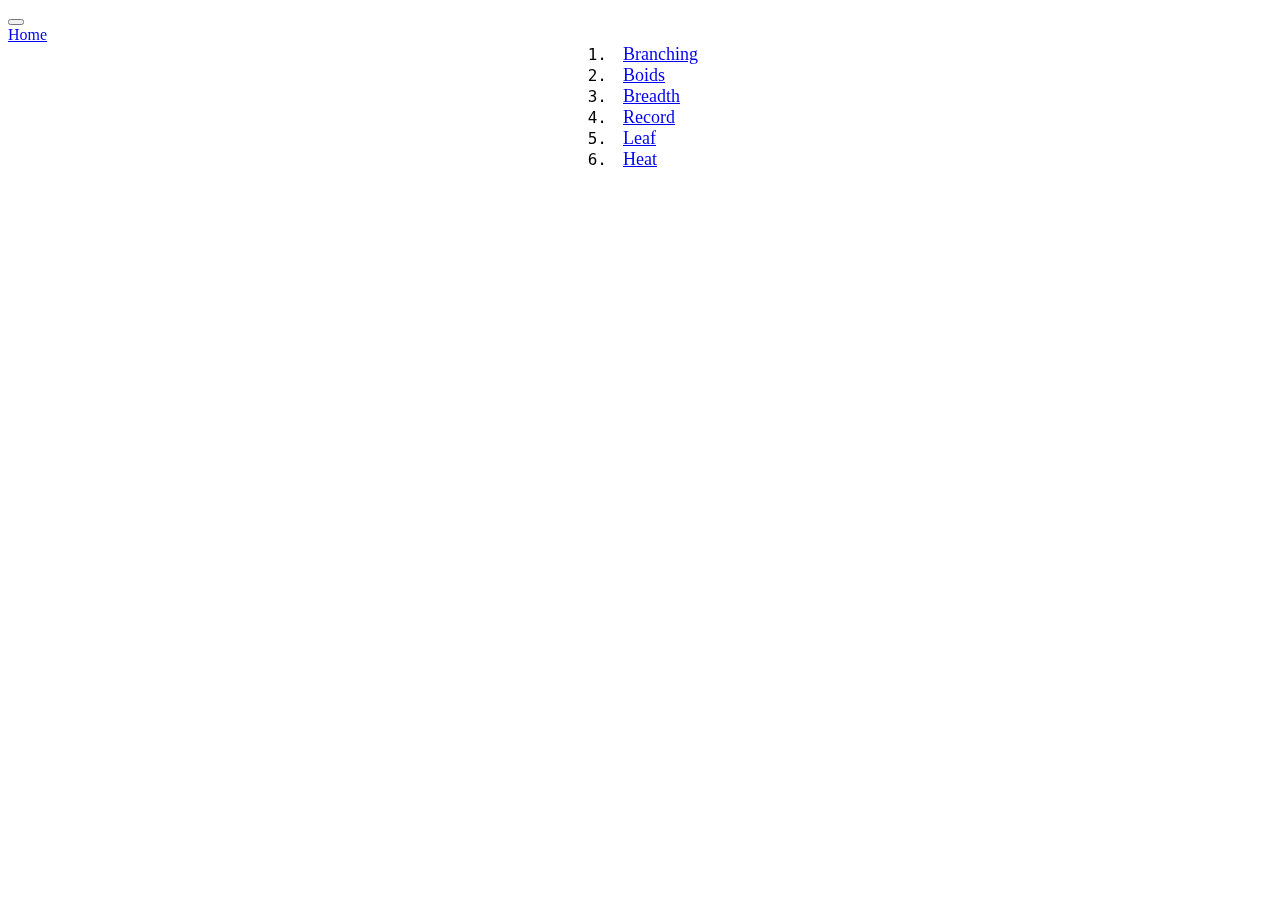
==== index.html @ f30bd82c "first commit" ====
<!DOCTYPE html>
<html lang="en">
<head>
    <meta charset="UTF-8">
    <meta name="viewport" content="width=device-width, initial-scale=1.0">
    <title>twhlynch • generative art</title>

    <meta name="description" content="Generative art.">
    <meta name="keywords" content=".index index dotindex tom lynch twhlynch grab grabvr vr mods modding discord tools programming coding website development developer github">
    <meta name="author" content="twhlynch">

    <meta property="og:title" content="twhlynch • generative art">
    <meta property="og:description" content="Generative art.">
    <meta property="og:site_name" content="twhlynch • generative art">
    <meta property="og:locale" content="en_us">
    <meta property="og:type" content="website">
    <meta property="og:url" content="http://twhlynch.me">
    <meta property="og:image" content="http://twhlynch.me/favicon.png">

    <link rel="icon" href="http://twhlynch.me/favicon.png" type="image/png">
    <link rel="shortcut icon" href="http://twhlynch.me/favicon.png" type="image/x-icon">

    <link rel="apple-touch-icon" href="http://twhlynch.me/favicon.png">
    <link rel="apple-touch-startup-image" href="http://twhlynch.me/favicon.png" type="image/png">

    <meta name="twitter:card" content="summary_large_image">
    <meta name="twitter:site" content="@twhlynch">
    <meta name="twitter:title" content="twhlynch">
    <meta name="twitter:description" content="Generative art.">
    <meta name="twitter:creator" content="@twhlynch">
    <meta name="twitter:image" content="http://twhlynch.me/favicon.png">
    <meta name="twitter:url" content="http://twhlynch.me">

    <script async="" src="https://www.googletagmanager.com/gtag/js?id=G-BDS57RBQ3Q"></script>
    <script>
        window.dataLayer = window.dataLayer || [];
        function gtag(){dataLayer.push(arguments);}
        gtag('js', new Date());
        gtag('config', 'G-BDS57RBQ3Q');
    </script>

    <link rel="stylesheet" href="https://twhlynch.me/style.css">
    <link rel="stylesheet" href="style.css">
    <script src="main.js" defer></script>
    <script src="/1/script.js" defer></script>
</head>
<body>
    <header>
        <button class="to-top" id="toTop" aria-label="Scroll to top">
            <div class="icon i-arrow-up"></div>
        </button>
        <nav>
            <div class="nav-buttons">
                <a href="https://twhlynch.me"><span>Home</span></a>
                <a href="https://github.com/twhlynch/gen">
                    <div class="icon" aria-label="Github"></div>
                </a>
            </div>
        </nav>
    </header>
    <main>
        <section id="index">
            <span>1. </span><a href="/1">Branching</a>
            <span>2. </span><a href="/2">Boids</a>
            <span>3. </span><a href="/3">Breadth</a>
            <span>4. </span><a href="/4">Record</a>
            <span>5. </span><a href="/5">Leaf</a>
            <span>6. </span><a href="/6">Heat</a>
        </section>
    </main>
    <canvas id="renderer" class="background"></canvas>
</body>
</html>
---- style.css ----
#index {
    font-size: large;
    display: grid;
    grid-template-columns: 1fr 3fr;
    column-gap: 1rem;
}

#index a {
    width: fit-content;
    margin-right: auto;
    display: flex;
    align-items: center;
}
#index > span {
    margin-left: auto;
    font-family: monospace;
    display: flex;
    align-items: center;
}
#index a:hover {
    color: var(--fg-super);
}

main:has(#index) {
    display: grid;
    place-content: center;
}

.nav-buttons {
    width: 100%;
    justify-content: space-between;
}

.generative {
    width: 100%;
    aspect-ratio: 1 / 1;
    border: 1px solid var(--fg);
}

button:not(.to-top) {
    border: none;
}

button:not(.to-top):hover {
    color: var(--fg-super);
}

.controls {
    user-select: none;
    -moz-user-select: none;
}

footer {
    opacity: 1;
    color: var(--fg-light);
    cursor: default;

    display: flex;
    flex-direction: row;
    align-items: center;
    gap: 1rem;
    justify-content: center;
}

footer a:hover {
    color: var(--fg-super);
}

p {
    user-select: none;
    -moz-user-select: none;
}

.background {
    position: fixed;
    top: 0;
    left: 0;
    width: 100%;
    height: 100%;
    background-color: var(--bg);
    z-index: -1;
    opacity: 0.3;
    pointer-events: none;
}
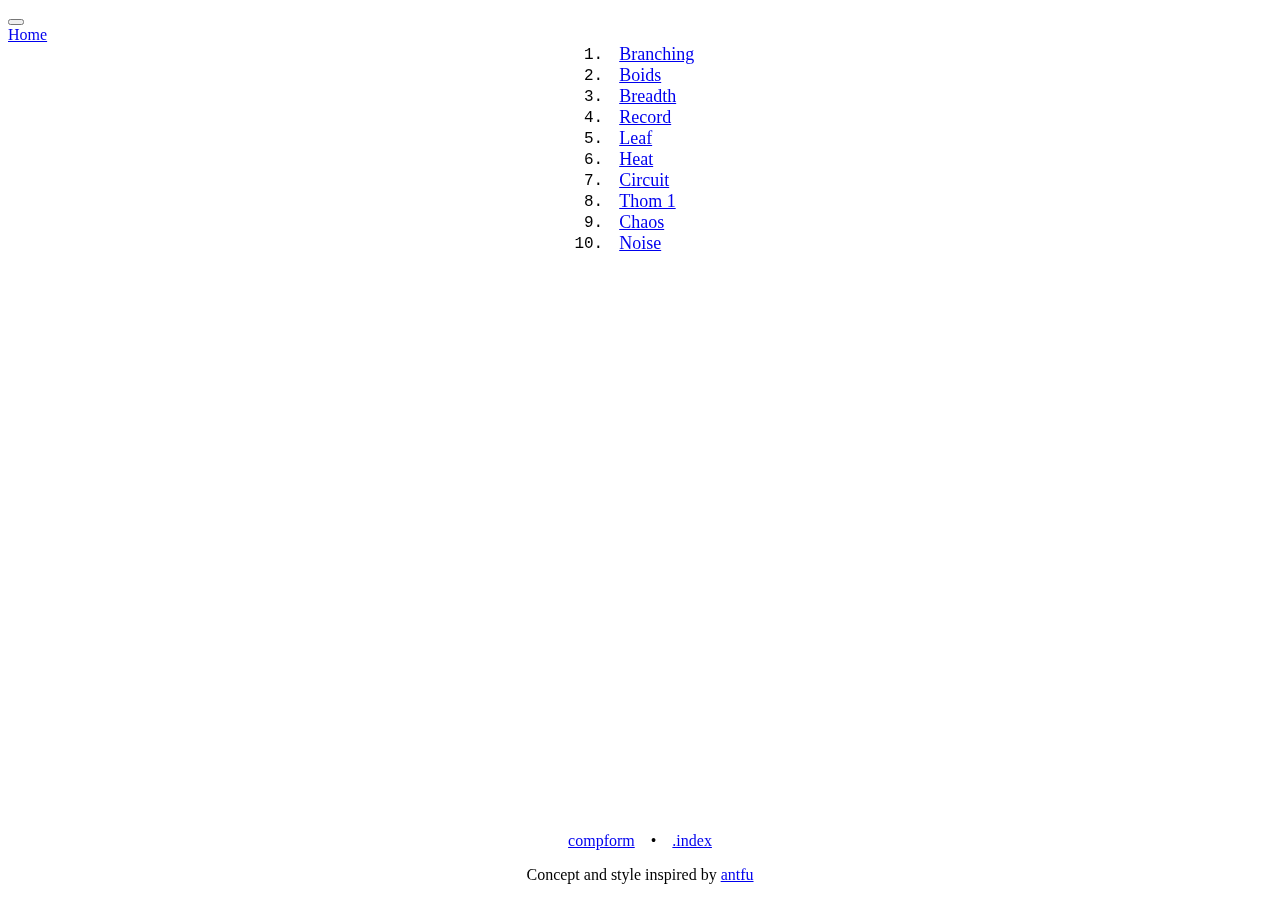
==== commit 6df8e08b: "fix paths and ready for public" ====
--- a/index.html
+++ b/index.html
@@ -14,22 +14,22 @@
     <meta property="og:site_name" content="twhlynch • generative art">
     <meta property="og:locale" content="en_us">
     <meta property="og:type" content="website">
-    <meta property="og:url" content="http://twhlynch.me">
-    <meta property="og:image" content="http://twhlynch.me/favicon.png">
+    <meta property="og:url" content="https://twhlynch.me">
+    <meta property="og:image" content="https://twhlynch.me/favicon.png">
 
-    <link rel="icon" href="http://twhlynch.me/favicon.png" type="image/png">
-    <link rel="shortcut icon" href="http://twhlynch.me/favicon.png" type="image/x-icon">
+    <link rel="icon" href="https://twhlynch.me/favicon.png" type="image/png">
+    <link rel="shortcut icon" href="https://twhlynch.me/favicon.png" type="image/x-icon">
 
-    <link rel="apple-touch-icon" href="http://twhlynch.me/favicon.png">
-    <link rel="apple-touch-startup-image" href="http://twhlynch.me/favicon.png" type="image/png">
+    <link rel="apple-touch-icon" href="https://twhlynch.me/favicon.png">
+    <link rel="apple-touch-startup-image" href="https://twhlynch.me/favicon.png" type="image/png">
 
     <meta name="twitter:card" content="summary_large_image">
     <meta name="twitter:site" content="@twhlynch">
     <meta name="twitter:title" content="twhlynch">
     <meta name="twitter:description" content="Generative art.">
     <meta name="twitter:creator" content="@twhlynch">
-    <meta name="twitter:image" content="http://twhlynch.me/favicon.png">
-    <meta name="twitter:url" content="http://twhlynch.me">
+    <meta name="twitter:image" content="https://twhlynch.me/favicon.png">
+    <meta name="twitter:url" content="https://twhlynch.me">
 
     <script async="" src="https://www.googletagmanager.com/gtag/js?id=G-BDS57RBQ3Q"></script>
     <script>
@@ -42,7 +42,7 @@
     <link rel="stylesheet" href="https://twhlynch.me/style.css">
     <link rel="stylesheet" href="style.css">
     <script src="main.js" defer></script>
-    <script src="/1/script.js" defer></script>
+    <script src="7/script.js" defer></script>
 </head>
 <body>
     <header>
@@ -52,7 +52,7 @@
         <nav>
             <div class="nav-buttons">
                 <a href="https://twhlynch.me"><span>Home</span></a>
-                <a href="https://github.com/twhlynch/gen">
+                <a href="https://github.com/twhlynch/compform">
                     <div class="icon" aria-label="Github"></div>
                 </a>
             </div>
@@ -60,14 +60,28 @@
     </header>
     <main>
         <section id="index">
-            <span>1. </span><a href="/1">Branching</a>
-            <span>2. </span><a href="/2">Boids</a>
-            <span>3. </span><a href="/3">Breadth</a>
-            <span>4. </span><a href="/4">Record</a>
-            <span>5. </span><a href="/5">Leaf</a>
-            <span>6. </span><a href="/6">Heat</a>
+            <span>1. </span><a href="1/">Branching</a>
+            <span>2. </span><a href="2/">Boids</a>
+            <span>3. </span><a href="3/">Breadth</a>
+            <span>4. </span><a href="4/">Record</a>
+            <span>5. </span><a href="5/">Leaf</a>
+            <span>6. </span><a href="6/">Heat</a>
+            <span>7. </span><a href="7/">Circuit</a>
+            <span>8. </span><a href="8/">Thom 1</a>
+            <span>9. </span><a href="9/">Chaos</a>
+            <span>10. </span><a href="10/">Noise</a>
         </section>
     </main>
     <canvas id="renderer" class="background"></canvas>
+    <div class="footer">
+        <footer>
+            <a href="https://github.com/twhlynch/compform">compform</a> • <a href="https://twhlynch.me">.index</a>
+        </footer>
+        <footer>
+            <p>
+                Concept and style inspired by <a href="https://antfu.me">antfu</a>
+            </p>
+        </footer>
+    </div>
 </body>
 </html>--- a/style.css
+++ b/style.css
@@ -1,3 +1,7 @@
+body {
+    min-height: 100svh;
+}
+
 #index {
     font-size: large;
     display: grid;
@@ -81,4 +85,14 @@
     z-index: -1;
     opacity: 0.3;
     pointer-events: none;
+}
+
+.footer {
+    position: fixed;
+    bottom: 0;
+    left: 0;
+    right: 0;
+}
+.footer footer {
+    padding: 0;
 }